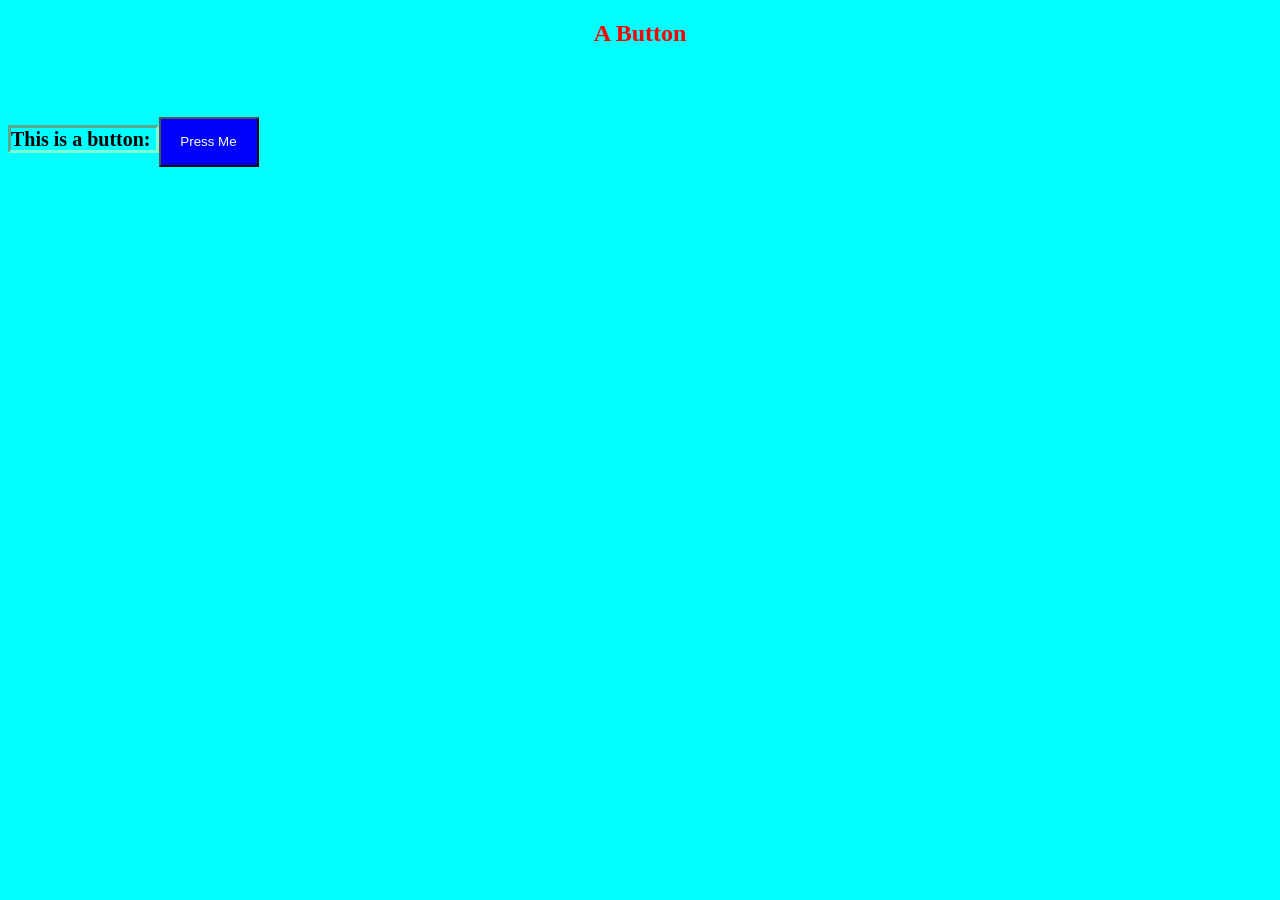
==== index.html @ ed346f36 "Rename Main.html to index.html" ====
<!DOCTYPE html>
<html>
    <head>
        <link rel="stylesheet" href="Style.css">

        <title>Just in Case</title>

    </head>
    <body>
        
            
        <h2>A Button</h2>

        <strong class="normal">This is a button: </strong>
        <button style="background-color: blue; color: white;" id="myButton" onclick="myFunction()">Press Me</button>

        <script src="Backend.js"></script>
    </body>
</html>
---- Style.css ----
body {
    background-color: aqua;
}
h2 {
    color:red;
    text-align: center;
}
strong {
    border-style: inset;
    border-color: aquamarine;
    font-size: 20px;
}
button{
    margin-top: 50px;
    width:100px;
    height:50px;
}
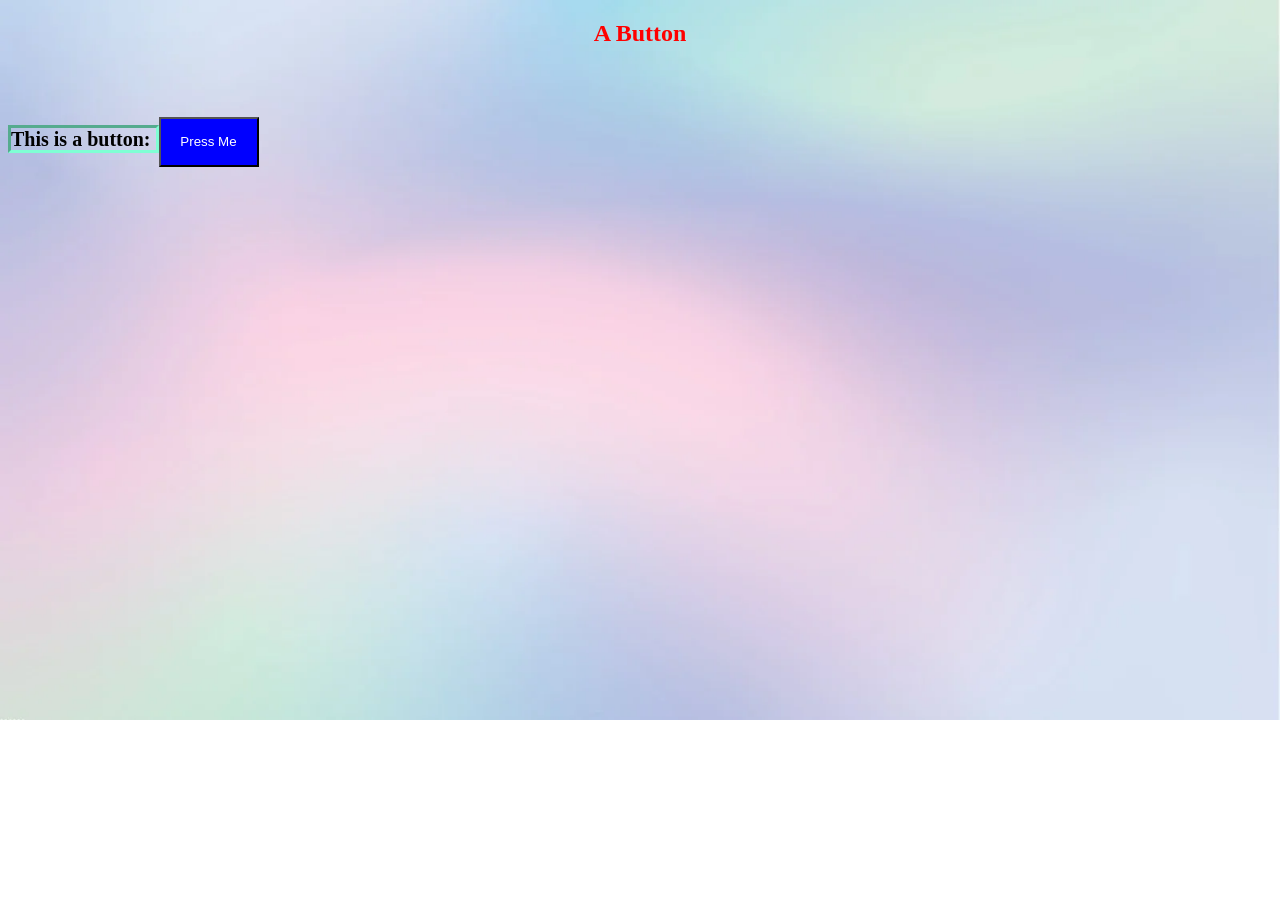
==== commit 6c53ea7c: "Rename Index.html to index.html" ====
--- a/index.html
+++ b/index.html
@@ -10,9 +10,10 @@
         
             
         <h2>A Button</h2>
+        <div ></div>
 
         <strong class="normal">This is a button: </strong>
-        <button style="background-color: blue; color: white;" id="myButton" onclick="myFunction()">Press Me</button>
+        <button id="myButton">Press Me</button>
 
         <script src="Backend.js"></script>
     </body>
--- a/Style.css
+++ b/Style.css
@@ -1,17 +1,23 @@
 body {
-    background-color: aqua;
+    
+    background-image:url(photo.png);
+    background-repeat: no-repeat;
+    background-size: cover;
 }
 h2 {
     color:red;
     text-align: center;
 }
+
 strong {
     border-style: inset;
     border-color: aquamarine;
     font-size: 20px;
 }
-button{
+#myButton{
     margin-top: 50px;
     width:100px;
     height:50px;
+    background-color: blue;
+    color: white;
 }
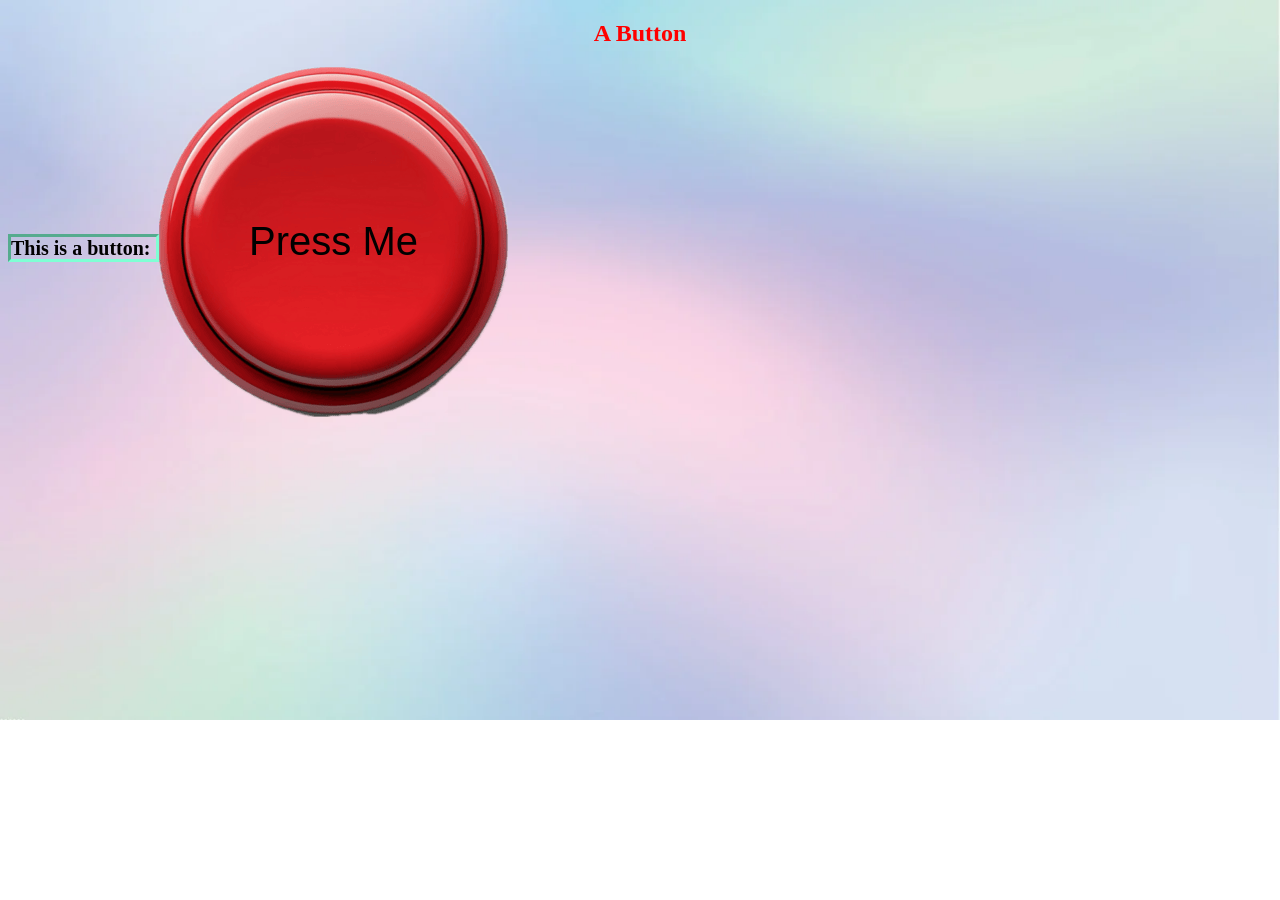
==== commit 2f0ea3d7: "websoocket established" ====
--- a/index.html
+++ b/index.html
@@ -2,7 +2,7 @@
 <html>
     <head>
         <link rel="stylesheet" href="Style.css">
-
+        <meta name="viewport" content="width=device-width, initial-scale=1">
         <title>Just in Case</title>
 
     </head>
@@ -10,8 +10,6 @@
         
             
         <h2>A Button</h2>
-        <div ></div>
-
         <strong class="normal">This is a button: </strong>
         <button id="myButton">Press Me</button>
 
--- a/Style.css
+++ b/Style.css
@@ -1,3 +1,4 @@
+
 body {
     
     background-image:url(photo.png);
@@ -12,12 +13,43 @@
 strong {
     border-style: inset;
     border-color: aquamarine;
+
     font-size: 20px;
 }
 #myButton{
-    margin-top: 50px;
-    width:100px;
-    height:50px;
-    background-color: blue;
-    color: white;
-}+    border:none;
+    align-items: center;
+    background: transparent;
+
+    width:350px;
+    height:350px;
+
+    background-image:url(button.png);
+    background-repeat: no-repeat;
+
+    color: black;
+    font-size: 40px;
+}
+
+@media (max-width: 600px) {
+    body {
+        background-color: lightblue;
+        background-image: none;
+        display: block;
+    }
+    h2 {
+        font-size: 18px;
+    }
+    strong{
+        font-size: 25px;
+    }
+    #myButton {
+        
+        width:350px;
+        height:350px;
+        position: relative;
+        left: 50%;
+        top: 50%;
+        transform: translate(-50%, 50%);
+    }
+}
